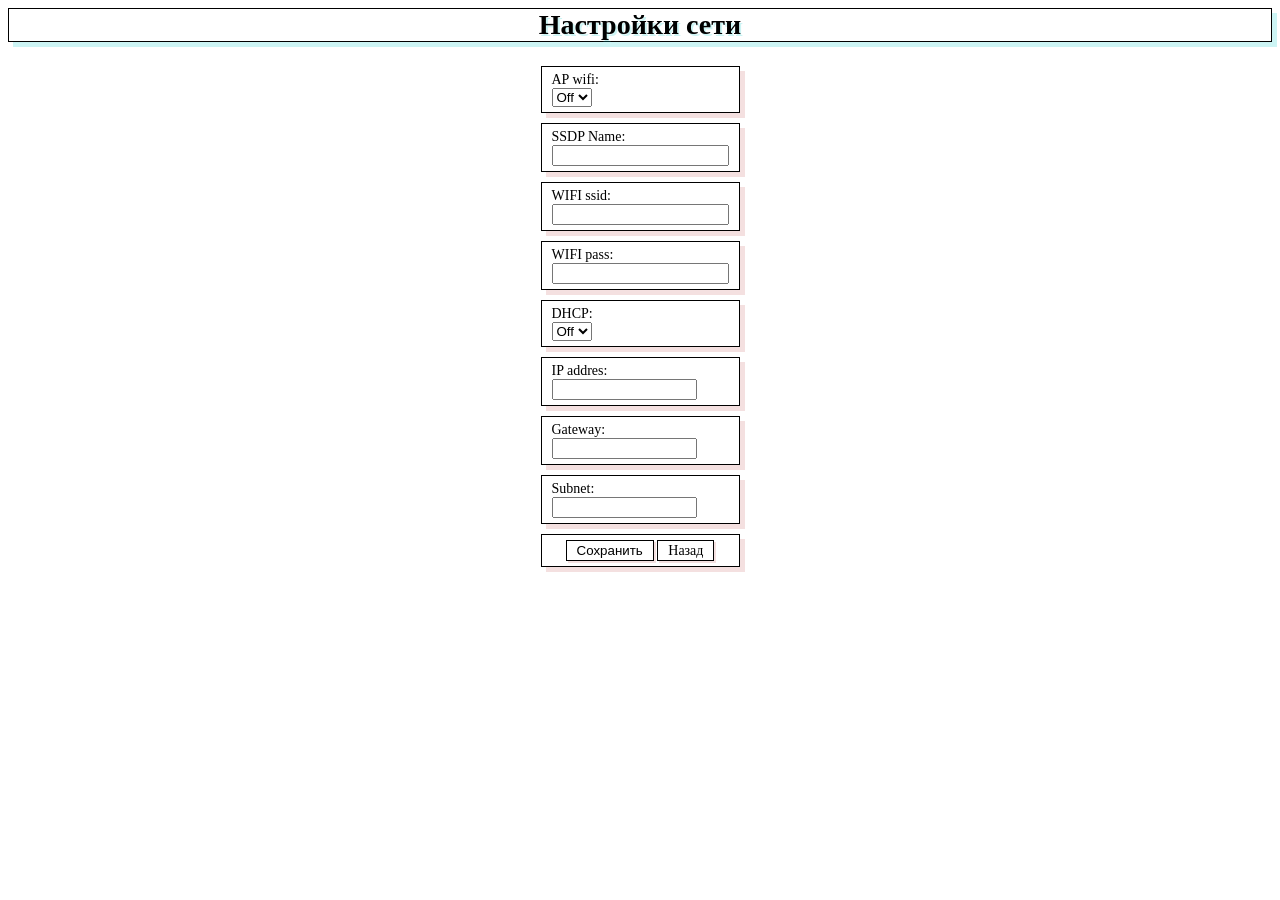
==== data/setting.html @ 783a564b "add app 0.1b" ====
<html>
	<head>
    <meta http-equiv="Content-Type" content="text/html; charset=utf-8">
    <meta name="viewport" content="width=device-width, initial-scale=1">
    <title>Настройки сети</title>
	<link rel="stylesheet" href="style.css" >
	<script type="module" src="scripts/function.js"> </script>
    </head>
		<body>
            <div id="ethsettings" class="main">
                <h1>Настройки сети</h1>
                <form method="POST" enctype='multipart/form-data'>
                    <h3 class="savemessage disabled">Настройки сохранены. Контроллер будет перезагружен</h3>
                    <div class="navbarform">
                        <div>
                            <label for="wifimode">AP wifi:</label>
                            <select id="wifimode" name="wifimode">
                                <option value="Off">Off</option>
                                <option value="On">On</option>
                            </select>
                        </div>
                        <div>
                             <label for='ssdp_name'>SSDP Name: </label>
                             <input name="ssdp_name" id='ssdp_name'>
                        </div>
                        <div>
                            <label for='ssid'>WIFI ssid: </label>
                            <input name="ssid" id='ssid' required>
                        </div>
                        <div>
                            <label for='pswd'>WIFI pass: </label>
                            <input type ="password" name="pswd" id='pswd' required>
                        </div>
                        <div>
                            <label for="dhsp">DHCP:</label>
                            <select id="dhsp" name="dhsp">
                                <option value="Off">Off</option>
                                <option value="On">On</option>
                            </select>
                        </div>
                        <div>
                            <label for="ip">IP addres: </label>
                            <input name="ip" id="ip" size="16" pattern="^(([0-9]|[1-9][0-9]|1[0-9]{2}|2[0-4][0-9]|25[0-5])\.){3}([0-9]|[1-9][0-9]|1[0-9]{2}|2[0-4][0-9]|25[0-5])$" required>
                        </div>
                        <div>
                            <label for="gateway">Gateway: </label>
                            <input name="gateway" id="gateway" size="16" pattern="^(([0-9]|[1-9][0-9]|1[0-9]{2}|2[0-4][0-9]|25[0-5])\.){3}([0-9]|[1-9][0-9]|1[0-9]{2}|2[0-4][0-9]|25[0-5])$" required>
                        </div>
                        <div>
                            <label for="subnet">Subnet: </label>
                            <input name="subnet" id="subnet" size="16" pattern="^(([0-9]|[1-9][0-9]|1[0-9]{2}|2[0-4][0-9]|25[0-5])\.){3}([0-9]|[1-9][0-9]|1[0-9]{2}|2[0-4][0-9]|25[0-5])$" required>
                        </div>
                        <div>
                            <input type="SUBMIT" value="Сохранить" id="send">
                            <a href='/'>Назад</a>
                        </div>
                    </div>
                </form> 
            </div>
		</body>
</html>
---- data/style.css ----
bode{
    margin: 0;
    padding: 0;
}
input[type="number"] {
    width: 10em;
  }
input[type="number"]::-webkit-inner-spin-button,
input[type="number"]::-webkit-outer-spin-button {
  -webkit-appearance: none;
  -moz-appearance: none;
  appearance: none;
  margin: 0;
}
input[type="number"] {
  -moz-appearance: textfield;
}
.disabled{
    display: none;
}
.main{
    text-align: left;
    font-size: 14px;
}
.main h1{
    text-align: center;
    text-shadow: 2px 2px 0px rgba(0,200,200,0.2);
    border: black 1px solid;
    box-shadow: 5px 5px 0px rgba(0,200,200,0.2);
}
.navbar{
    display: grid;
    grid-template-columns: 1fr 1fr 1fr;
}
.navbar div{
    border: black 1px solid;
    margin: 5px 5px;
    padding: 5px 10px;
    box-shadow: 5px 5px 0px rgba(0,200,200,0.2);
}
.navbar div:hover{
    transition:0.3s;animation: btnscale 0.8s;
}
@keyframes btnscale{
 from{
    transform: scale(1);
  }
  to{
    transform: scale(1.04);
  }
}
.navbar div a{
    color: black;
    text-decoration: none;
    display: block;
}

.navbarform div input[type="SUBMIT"], .navbarform div a{
    cursor: pointer;
    text-align: center;
    color: black;
    text-decoration: none;
    padding: 2px 10px;
    background-color: white;
    border: black 1px solid;
    box-shadow: 2px 2px 0px rgba(200,100,100,0.2);
}
.navbarform{
    display: grid;
    justify-content: center;
}
.navbarform div:last-child{
    text-align: center;
}
.navbarform div{
    border: black 1px solid;
    margin: 5px 5px;
    padding: 5px 10px;
    box-shadow: 5px 5px 0px rgba(200,100,100,0.2);
}
.navbarform div input:disabled{
    background: rgba(0,0,0,0.2);
    color: white;
}
.savemessage{
    color: red;
    text-align: center;
    border: 1px solid black;
}
.statisticval{
    border: black 1px solid;
    margin: 5px 5px;
    padding: 5px 10px;
    box-shadow: 5px 5px 0px rgba(240,200,0,0.2);
    display: grid;
    justify-content: center;
}
.statisticval div {
    margin: 2px;
}
.statisticval div label{
    display: inline;
}
.statisticval div input{
    display: inline;
    border: none;
}
.statisticval div input:focus, .statisticval div input:hover, .statisticval div input:active, .statisticval div input:disabled{
    background-color: white;
    border: none;
    outline:none;
}
label{
    display: block;
}
@media (max-width: 600px) {
    .navbar{
        grid-template-columns: 1fr 1fr;
    }
}
@media (max-width: 400px) {
    .navbar{
        grid-template-columns: 1fr;
    }
    .navbarform{
        justify-content: unset;
    }
}
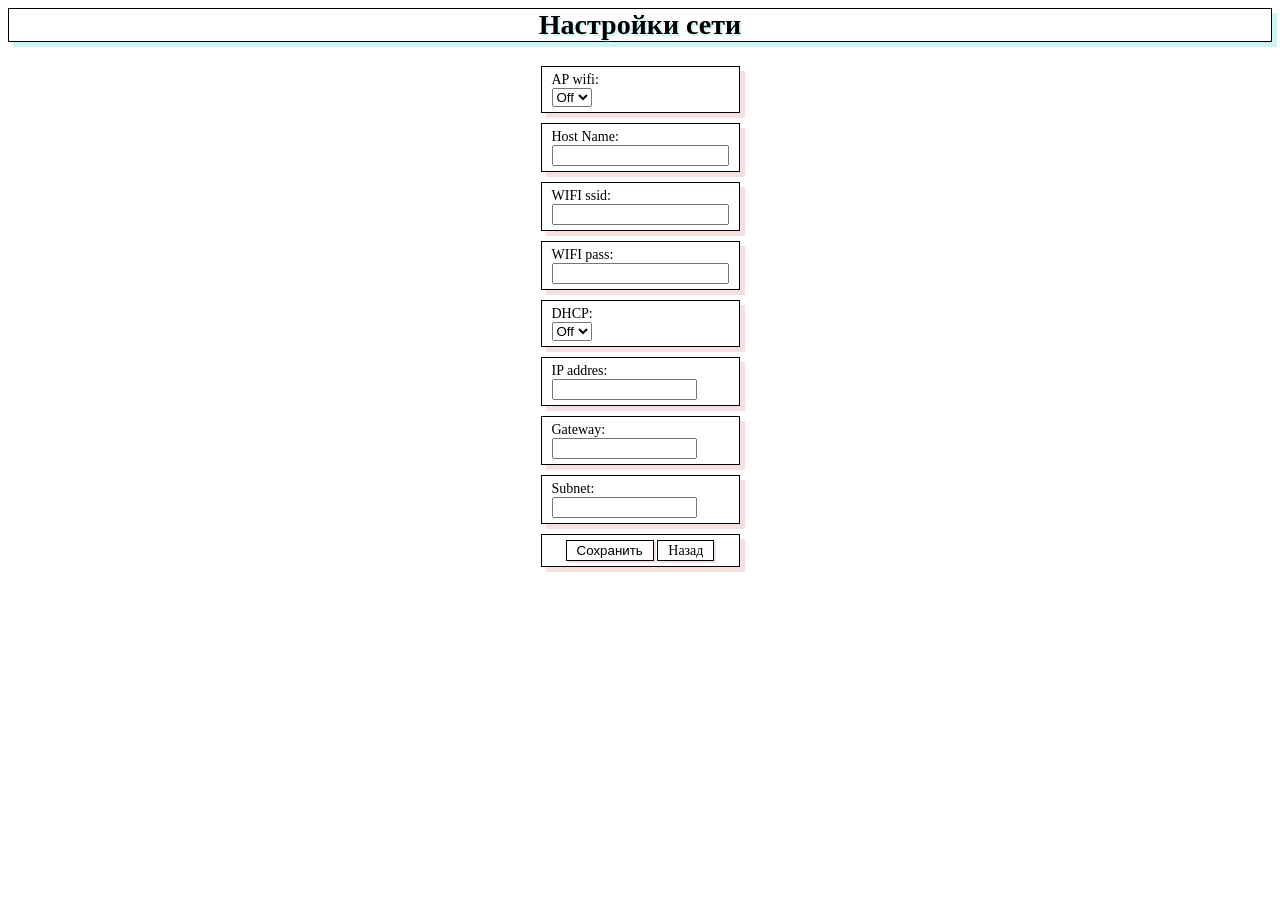
==== commit 865d485c: "small fixed" ====
--- a/data/setting.html
+++ b/data/setting.html
@@ -20,8 +20,8 @@
                             </select>
                         </div>
                         <div>
-                             <label for='ssdp_name'>SSDP Name: </label>
-                             <input name="ssdp_name" id='ssdp_name'>
+                             <label for='host_name'>Host Name: </label>
+                             <input name="host_name" id='host_name'>
                         </div>
                         <div>
                             <label for='ssid'>WIFI ssid: </label>
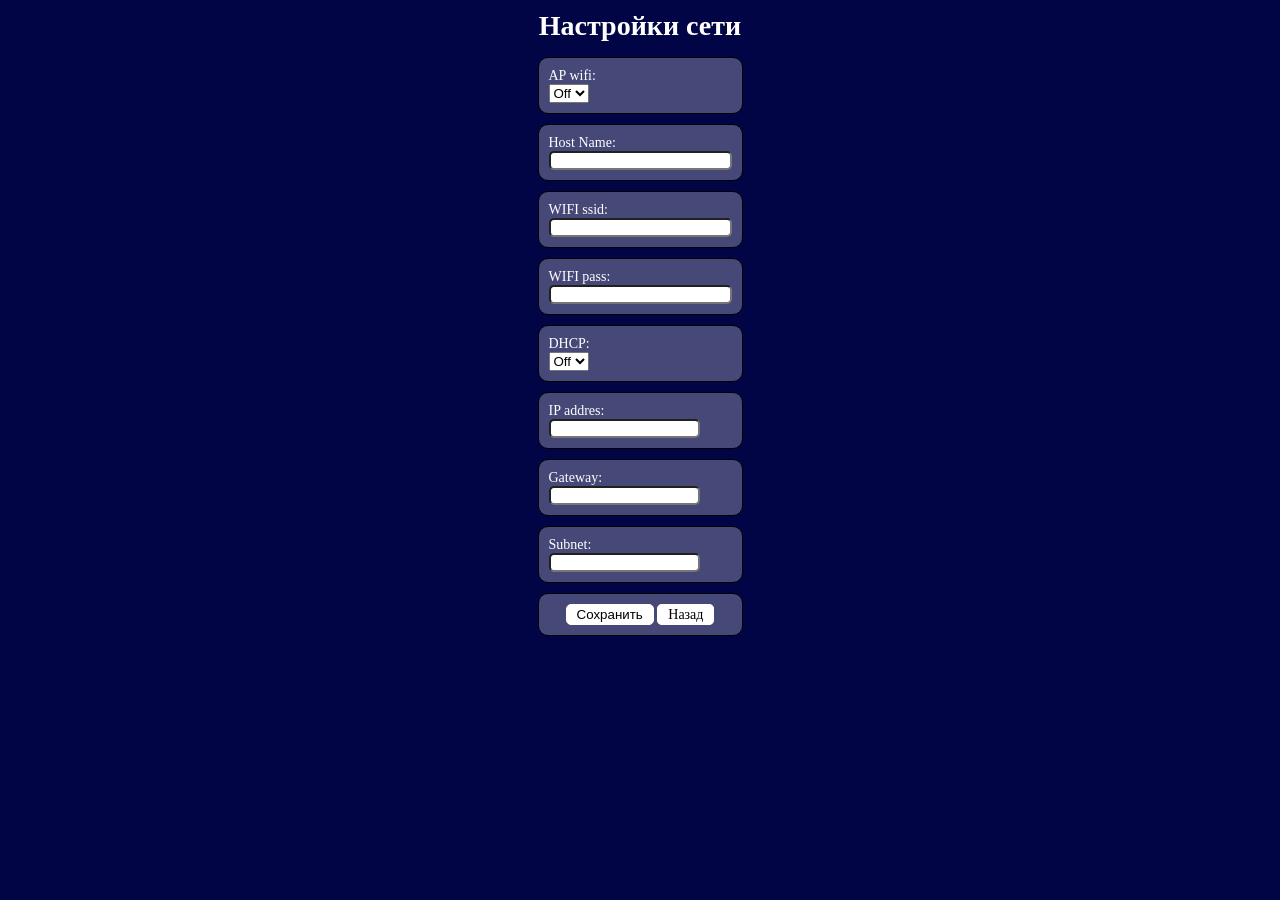
==== commit f02fedbf: "added additional elements dwin" ====
--- a/data/setting.html
+++ b/data/setting.html
@@ -51,8 +51,8 @@
                             <input name="subnet" id="subnet" size="16" pattern="^(([0-9]|[1-9][0-9]|1[0-9]{2}|2[0-4][0-9]|25[0-5])\.){3}([0-9]|[1-9][0-9]|1[0-9]{2}|2[0-4][0-9]|25[0-5])$" required>
                         </div>
                         <div>
-                            <input type="SUBMIT" value="Сохранить" id="send">
-                            <a href='/'>Назад</a>
+                            <input type="SUBMIT" value="Сохранить" id="send" class="btnstyle">
+                            <a href='/' class="btnstyle">Назад</a>
                         </div>
                     </div>
                 </form> 
--- a/data/style.css
+++ b/data/style.css
@@ -1,6 +1,10 @@
-bode{
+* {
     margin: 0;
     padding: 0;
+}
+body {
+    background: #020545;
+    padding: 0 10px;
 }
 input[type="number"] {
     width: 10em;
@@ -18,25 +22,87 @@
 .disabled{
     display: none;
 }
+#host_name {
+    color:white;
+}
+.edit-form {
+    display: flex;
+    /* align-items: center; */
+}
+.edit-form-element {
+    display: flex;
+    color: white;
+    background: rgba(255, 255, 255, 0.27);
+    border-radius: 10px;
+    padding: 10px;
+    margin: 10px 0;
+    min-width: 200px;
+}
+.edit-form-element-header {
+    background: none;
+    border: none;
+    color: white;
+    text-align: center;
+    font-size: 16px;
+    margin: 0;
+    padding: 0;
+    height: 36px;
+    outline: none;
+}
+.edit-form-element-header:focus {
+    background: white;
+    color: black;
+}
+.edit-form * {
+    margin: 5px;
+    border-radius: 5px;
+}
+.edit-form input[type="text"], .edit-form input[type="number"]{
+    padding: 0 5px;
+    border: none;
+    font-weight: bold;
+    width: auto;
+}
+.edit-form-element-margin * {
+    margin: 5px;
+}
+.edit-form-column {
+    flex-direction: column;
+}
+.edit-form-row {
+    flex-direction: row;
+}
+.edit-form-wrap {
+    flex-wrap: wrap;
+}
+.edit-form-position-center {
+    justify-content: center;
+}
+.edit-form-select {
+    background-color: darkred;
+}
+.edit-form-width-100 {
+    width: 100%;
+}
 .main{
     text-align: left;
     font-size: 14px;
+    padding-top: 10px;
 }
 .main h1{
+    color: white;
     text-align: center;
-    text-shadow: 2px 2px 0px rgba(0,200,200,0.2);
-    border: black 1px solid;
-    box-shadow: 5px 5px 0px rgba(0,200,200,0.2);
+    margin-bottom: 10px;
 }
 .navbar{
     display: grid;
-    grid-template-columns: 1fr 1fr 1fr;
+    grid-template-columns: 1fr 1fr 1fr 1fr;
 }
 .navbar div{
-    border: black 1px solid;
-    margin: 5px 5px;
-    padding: 5px 10px;
-    box-shadow: 5px 5px 0px rgba(0,200,200,0.2);
+        margin: 5px 5px;
+        padding: 20px 0;
+        background: rgba(255, 255, 255, 0.27);
+        border-radius: 10px;
 }
 .navbar div:hover{
     transition:0.3s;animation: btnscale 0.8s;
@@ -50,20 +116,25 @@
   }
 }
 .navbar div a{
-    color: black;
+    color: white;
     text-decoration: none;
     display: block;
+    text-align: center;
 }
 
-.navbarform div input[type="SUBMIT"], .navbarform div a{
+.btnstyle {
     cursor: pointer;
     text-align: center;
     color: black;
     text-decoration: none;
     padding: 2px 10px;
     background-color: white;
-    border: black 1px solid;
-    box-shadow: 2px 2px 0px rgba(200,100,100,0.2);
+    border-radius: 5px;
+    border: white 1px solid;
+}
+.navbarform input:not(input[type="SUBMIT"]) { 
+    border-radius: 5px;
+    padding: 0px 5px;
 }
 .navbarform{
     display: grid;
@@ -75,8 +146,10 @@
 .navbarform div{
     border: black 1px solid;
     margin: 5px 5px;
-    padding: 5px 10px;
-    box-shadow: 5px 5px 0px rgba(200,100,100,0.2);
+    padding: 10px 10px;
+    background: rgba(255,255,255,0.27);
+    border-radius: 10px;
+    color: white;
 }
 .navbarform div input:disabled{
     background: rgba(0,0,0,0.2);
@@ -88,10 +161,8 @@
     border: 1px solid black;
 }
 .statisticval{
-    border: black 1px solid;
     margin: 5px 5px;
     padding: 5px 10px;
-    box-shadow: 5px 5px 0px rgba(240,200,0,0.2);
     display: grid;
     justify-content: center;
 }
